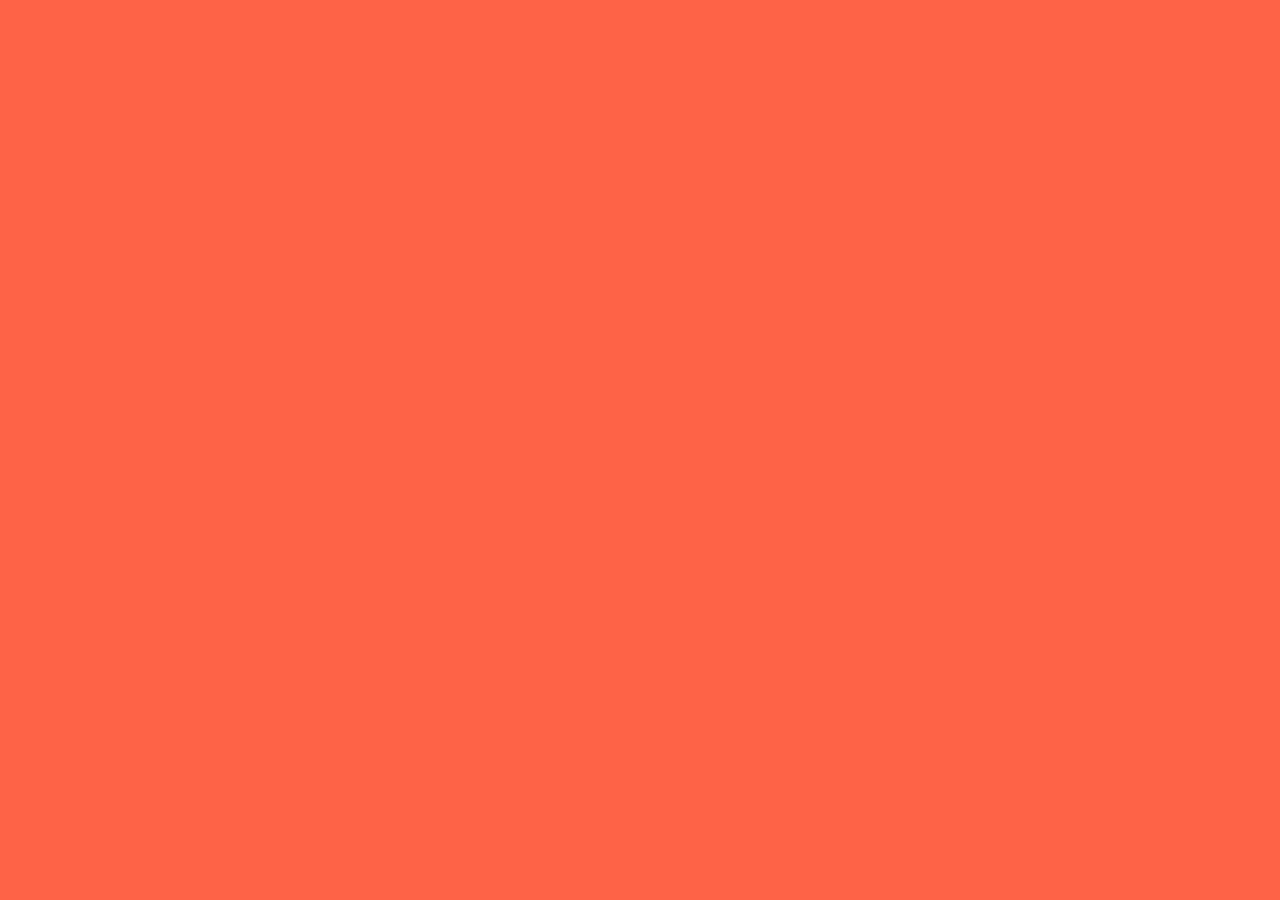
==== project/navbar/index.html @ c4b8b90f "navigation bar verions" ====
<!DOCTYPE html>
<html lang="en">
<head>
    <meta charset="UTF-8">
    <meta name="viewport" content="width=device-width, initial-scale=1.0">
    <link rel="stylesheet" href="css/styles.css">
    <title> Navbar project </title>
</head>
<body>
    





</body>
</html>
---- project/navbar/css/styles.css ----
body{
    background-color: tomato;
}
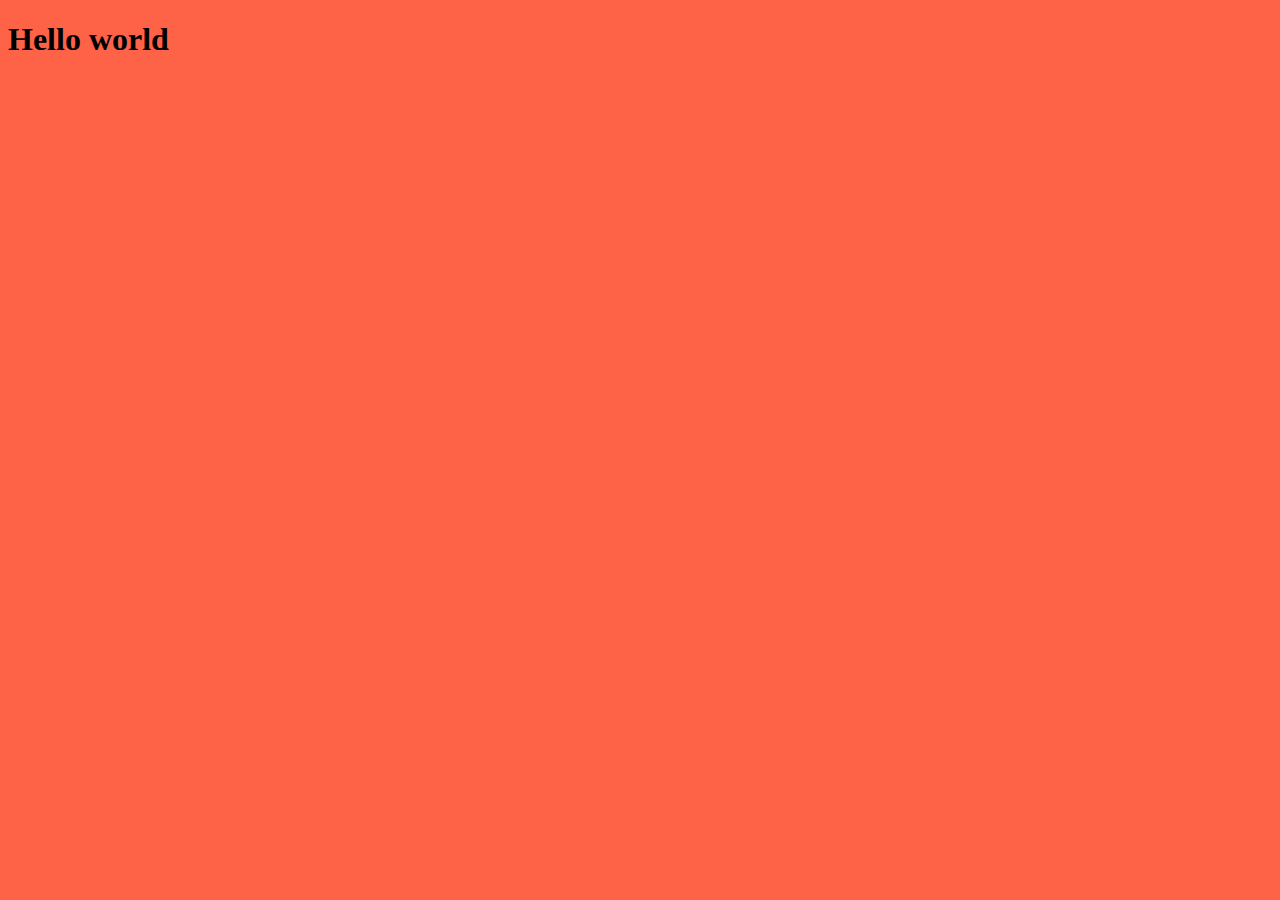
==== commit 57f703cc: "navigation bar updated" ====
--- a/project/navbar/index.html
+++ b/project/navbar/index.html
@@ -9,7 +9,8 @@
 <body>
     
 
-
+  
+    <h1> Hello world </h1>
 
 
 
